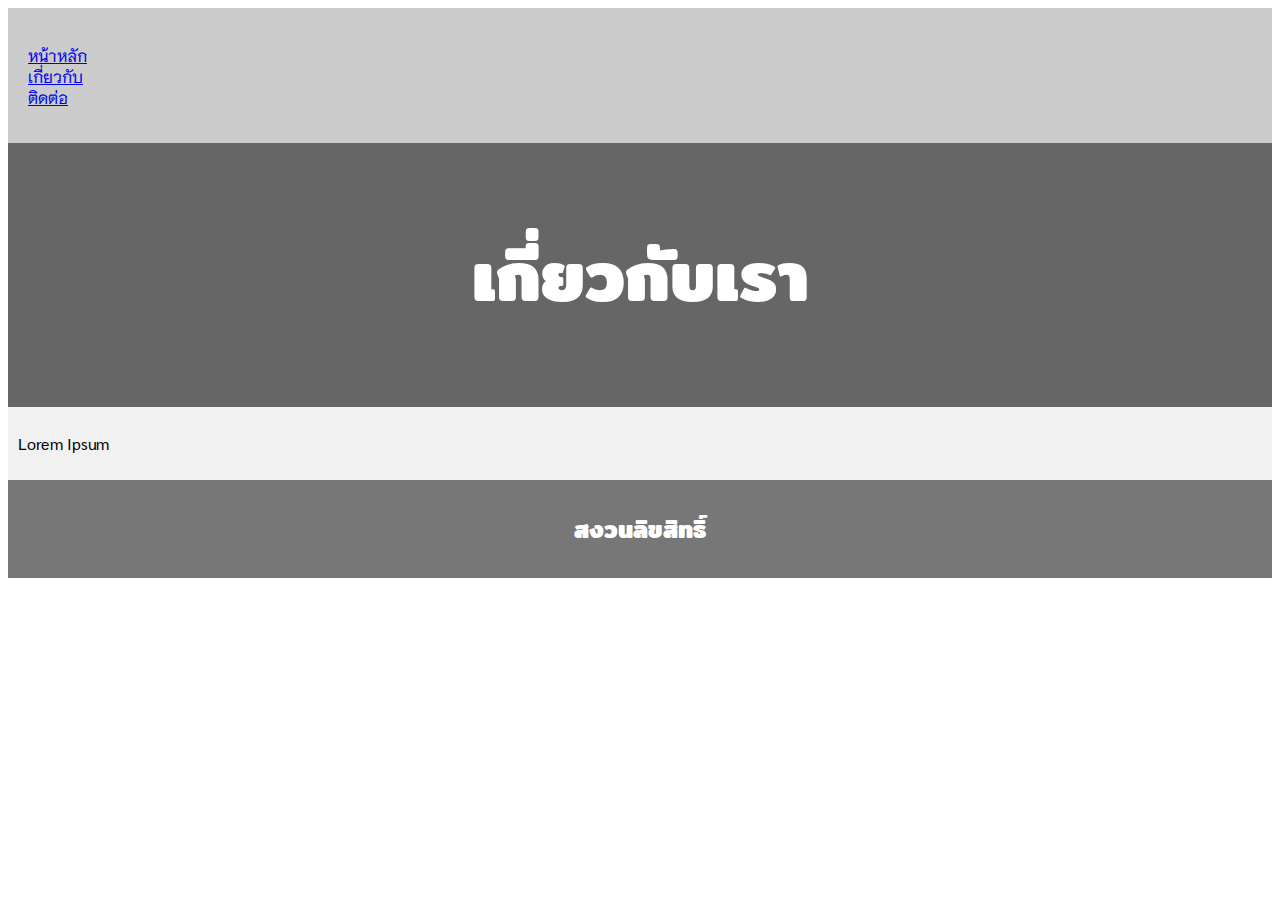
==== about.html @ 42437cb3 "V1.05" ====
<!DOCTYPE html>
<html>
        <link rel="stylesheet" href="styles.css">
        <meta charset="utf-8">
        <meta name="viewport" content="width=device-width, initial-scale=1">
        <head>
            <title>เกี่ยวกับ</title>
        </head>
    <body>
        <nav>
            <ul>
                <li><a href="index.html">หน้าหลัก</a></li>
                <li><a href="about.html">เกี่ยวกับ</a></li>
                <li><a href="contact.html">ติดต่อ</a></li>
            </ul>
        </nav>
        <header>
            <h1>เกี่ยวกับเรา</h1>
        </header>
        <article>
        <p>Lorem Ipsum</p>
        </article>
        <footer>
            <h2>
                สงวนลิขสิทธิ์
            </h2>
        </footer>
    </body>
</html>
---- styles.css ----
@import url('https://fonts.googleapis.com/css2?family=Sarabun&display=swap');
@import url('https://fonts.googleapis.com/css2?family=Mitr:wght@600&family=Sarabun&display=swap');
@import url('https://fonts.googleapis.com/css2?family=Mitr:wght@600&family=Niramit:wght@500&family=Sarabun&display=swap');

body
    {font-family: 'Sarabun', sans-serif;}
h1, h2, h3, h4, h5, h6 
    {font-family: 'Mitr', sans-serif;}
p   
    {font-family: 'Sarabun', sans-serif;}

* {
  box-sizing: border-box;
}

body {
  font-family: Arial, Helvetica, sans-serif;
}

* {
  box-sizing: border-box;
}

body {
  font-family: Arial, Helvetica, sans-serif;
}

/* Style the header */
header {
  background-color: #666;
  padding: 30px;
  text-align: center;
  font-size: 35px;
  color: white;
}

/* Container for flexboxes */
section {
  display: -webkit-flex;
  display: flex;
}

/* Style the navigation menu */
nav {
  -webkit-flex: 1;
  -ms-flex: 1;
  flex: 1;
  background: #ccc;
  padding: 20px;
  font-family: 'Niramit', sans-serif;
}

/* Style the list inside the menu */
nav ul {
  list-style-type: none;
  padding: 0;
}

/* Style the content */
article {
  -webkit-flex: 3;
  -ms-flex: 3;
  flex: 3;
  background-color: #f1f1f1;
  padding: 10px;
}

/* Style the footer */
footer {
  background-color: #777;
  padding: 10px;
  text-align: center;
  color: white;
}

/* Responsive layout - makes the menu and the content (inside the section) sit on top of each other instead of next to each other */
@media (max-width: 600px) {
  section {
    -webkit-flex-direction: column;
    flex-direction: column;
  }
}
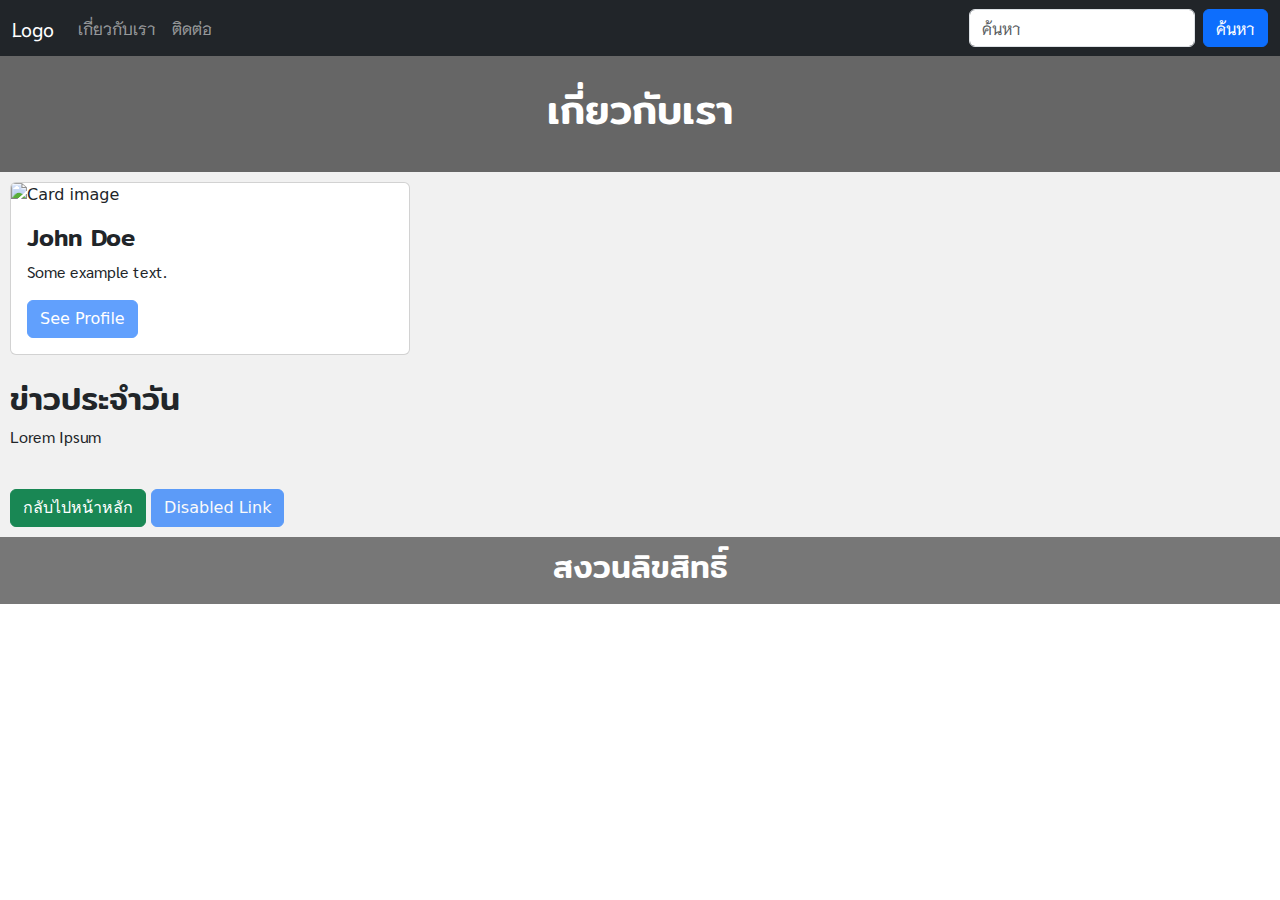
==== commit cec1b149: "V.1.06" ====
--- a/about.html
+++ b/about.html
@@ -3,23 +3,58 @@
         <link rel="stylesheet" href="styles.css">
         <meta charset="utf-8">
         <meta name="viewport" content="width=device-width, initial-scale=1">
+        <link href="https://cdn.jsdelivr.net/npm/bootstrap@5.2.3/dist/css/bootstrap.min.css" rel="stylesheet">
+        <script src="https://cdn.jsdelivr.net/npm/bootstrap@5.2.3/dist/js/bootstrap.bundle.min.js"></script>
         <head>
             <title>เกี่ยวกับ</title>
         </head>
     <body>
-        <nav>
-            <ul>
-                <li><a href="index.html">หน้าหลัก</a></li>
-                <li><a href="about.html">เกี่ยวกับ</a></li>
-                <li><a href="contact.html">ติดต่อ</a></li>
-            </ul>
-        </nav>
+        <!--หัว-->
+        <nav class="navbar navbar-expand-sm navbar-dark bg-dark">
+            <div class="container-fluid">
+              <a class="navbar-brand" href="index.html">Logo</a>
+              <button class="navbar-toggler" type="button" data-bs-toggle="collapse" data-bs-target="#mynavbar">
+                <span class="navbar-toggler-icon"></span>
+              </button>
+              <div class="collapse navbar-collapse" id="mynavbar">
+                <ul class="navbar-nav me-auto">
+                  <li class="nav-item">
+                    <a class="nav-link" href="about.html">เกี่ยวกับเรา</a>
+                  </li>
+                  <li class="nav-item">
+                    <a class="nav-link" href="javascript:void(0)">ติดต่อ</a>
+                  </li>
+                </ul>
+                <form class="d-flex">
+                  <input class="form-control me-2" type="text" placeholder="ค้นหา">
+                  <button class="btn btn-primary" type="button">ค้นหา</button>
+                </form>
+              </div>
+            </div>
+          </nav>
         <header>
             <h1>เกี่ยวกับเรา</h1>
         </header>
+
+        <!--เนื้อ-->
         <article>
+            <div class="card" style="width:400px">
+                <img class="card-img-top" src="https://upload.wikimedia.org/wikipedia/commons/0/07/Prayut_2022.jpg" alt="Card image">
+                <div class="card-body">
+                  <h4 class="card-title">John Doe</h4>
+                  <p class="card-text">Some example text.</p>
+                  <a href="#" class="btn btn-primary disabled">See Profile</a>
+                </div>
+              </div>
+        <br>
+        <h2>ข่าวประจำวัน</h2>
         <p>Lorem Ipsum</p>
+        </br>
+        <a href="index.html" class="btn btn-success">กลับไปหน้าหลัก</a>
+        <a href="#" class="btn btn-primary disabled">Disabled Link</a>
         </article>
+
+        <!--ใต้-->
         <footer>
             <h2>
                 สงวนลิขสิทธิ์
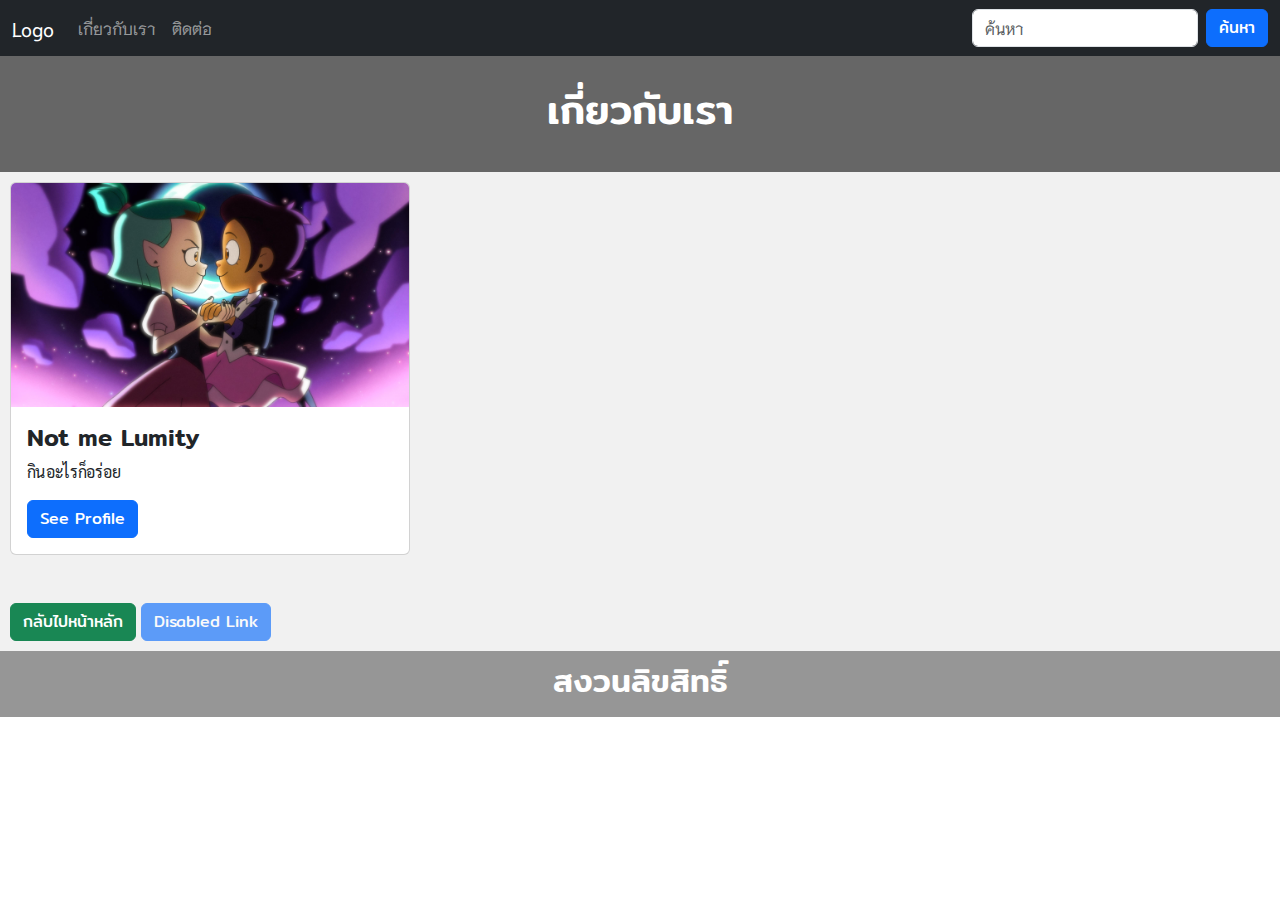
==== commit c22a76bb: "V1.07" ====
--- a/about.html
+++ b/about.html
@@ -39,20 +39,47 @@
         <!--เนื้อ-->
         <article>
             <div class="card" style="width:400px">
-                <img class="card-img-top" src="https://upload.wikimedia.org/wikipedia/commons/0/07/Prayut_2022.jpg" alt="Card image">
+                <img class="card-img-top" src="img/lumity.jpg" alt="Card image">
                 <div class="card-body">
-                  <h4 class="card-title">John Doe</h4>
-                  <p class="card-text">Some example text.</p>
-                  <a href="#" class="btn btn-primary disabled">See Profile</a>
+                  <h4 class="card-title">Not me Lumity</h4>
+                  <p class="card-text alert-warning">กินอะไรก็อร่อย</p>
+                  <button type="button" class="btn btn-primary" data-bs-toggle="modal" data-bs-target="#myModal">
+                    See Profile
+                  </button>
                 </div>
               </div>
         <br>
-        <h2>ข่าวประจำวัน</h2>
-        <p>Lorem Ipsum</p>
         </br>
         <a href="index.html" class="btn btn-success">กลับไปหน้าหลัก</a>
         <a href="#" class="btn btn-primary disabled">Disabled Link</a>
         </article>
+
+        <!--Modal if wrong-->
+          
+          <!-- The Modal -->
+          <div class="modal" id="myModal">
+            <div class="modal-dialog">
+              <div class="modal-content">
+          
+                <!-- Modal Header -->
+                <div class="modal-header">
+                  <h4 class="modal-title">Modal Heading</h4>
+                  <button type="button" class="btn-close" data-bs-dismiss="modal"></button>
+                </div>
+          
+                <!-- Modal body -->
+                <div class="modal-body">
+                  Modal body..
+                </div>
+          
+                <!-- Modal footer -->
+                <div class="modal-footer">
+                  <button type="button" class="btn btn-danger" data-bs-dismiss="modal">Close</button>
+                </div>
+          
+              </div>
+            </div>
+          </div>
 
         <!--ใต้-->
         <footer>
--- a/styles.css
+++ b/styles.css
@@ -1,36 +1,30 @@
-@import url('https://fonts.googleapis.com/css2?family=Sarabun&display=swap');
-@import url('https://fonts.googleapis.com/css2?family=Mitr:wght@600&family=Sarabun&display=swap');
-@import url('https://fonts.googleapis.com/css2?family=Mitr:wght@600&family=Niramit:wght@500&family=Sarabun&display=swap');
+@import url('https://fonts.googleapis.com/css2?family=Mitr:wght@400;500;700&family=Niramit&family=Sarabun&display=swap');
 
 body
     {font-family: 'Sarabun', sans-serif;}
-h1, h2, h3, h4, h5, h6 
-    {font-family: 'Mitr', sans-serif;}
+h3, h4, h5, h6 
+    {
+    font-family: 'Mitr', sans-serif;
+    }
+h1
+    {
+    font-family: 'Mitr', sans-serif;
+    font-weight: 700;
+    }
+h2
+    {
+    font-family: 'Mitr', sans-serif;
+    font-weight: 400;
+    }
 p   
     {font-family: 'Sarabun', sans-serif;}
 
-* {
-  box-sizing: border-box;
-}
-
-body {
-  font-family: Arial, Helvetica, sans-serif;
-}
-
-* {
-  box-sizing: border-box;
-}
-
-body {
-  font-family: Arial, Helvetica, sans-serif;
-}
-
 /* Style the header */
 header {
-  background-color: #666;
+  background-color: #666666;
   padding: 30px;
   text-align: center;
-  font-size: 35px;
+  font-size: 60px;
   color: white;
 }
 
@@ -38,22 +32,6 @@
 section {
   display: -webkit-flex;
   display: flex;
-}
-
-/* Style the navigation menu */
-nav {
-  -webkit-flex: 1;
-  -ms-flex: 1;
-  flex: 1;
-  background: #ccc;
-  padding: 20px;
-  font-family: 'Niramit', sans-serif;
-}
-
-/* Style the list inside the menu */
-nav ul {
-  list-style-type: none;
-  padding: 0;
 }
 
 /* Style the content */
@@ -67,16 +45,22 @@
 
 /* Style the footer */
 footer {
-  background-color: #777;
+  background-color: #969696;
   padding: 10px;
   text-align: center;
   color: white;
 }
 
-/* Responsive layout - makes the menu and the content (inside the section) sit on top of each other instead of next to each other */
-@media (max-width: 600px) {
-  section {
-    -webkit-flex-direction: column;
-    flex-direction: column;
-  }
-}+/* nav */
+nav {
+    font-family: 'Niramit', sans-serif;
+}
+
+/* button */
+button {
+    font-family: 'Mitr', sans-serif !important;
+}
+
+a.btn {
+    font-family: 'Mitr', sans-serif;
+  }